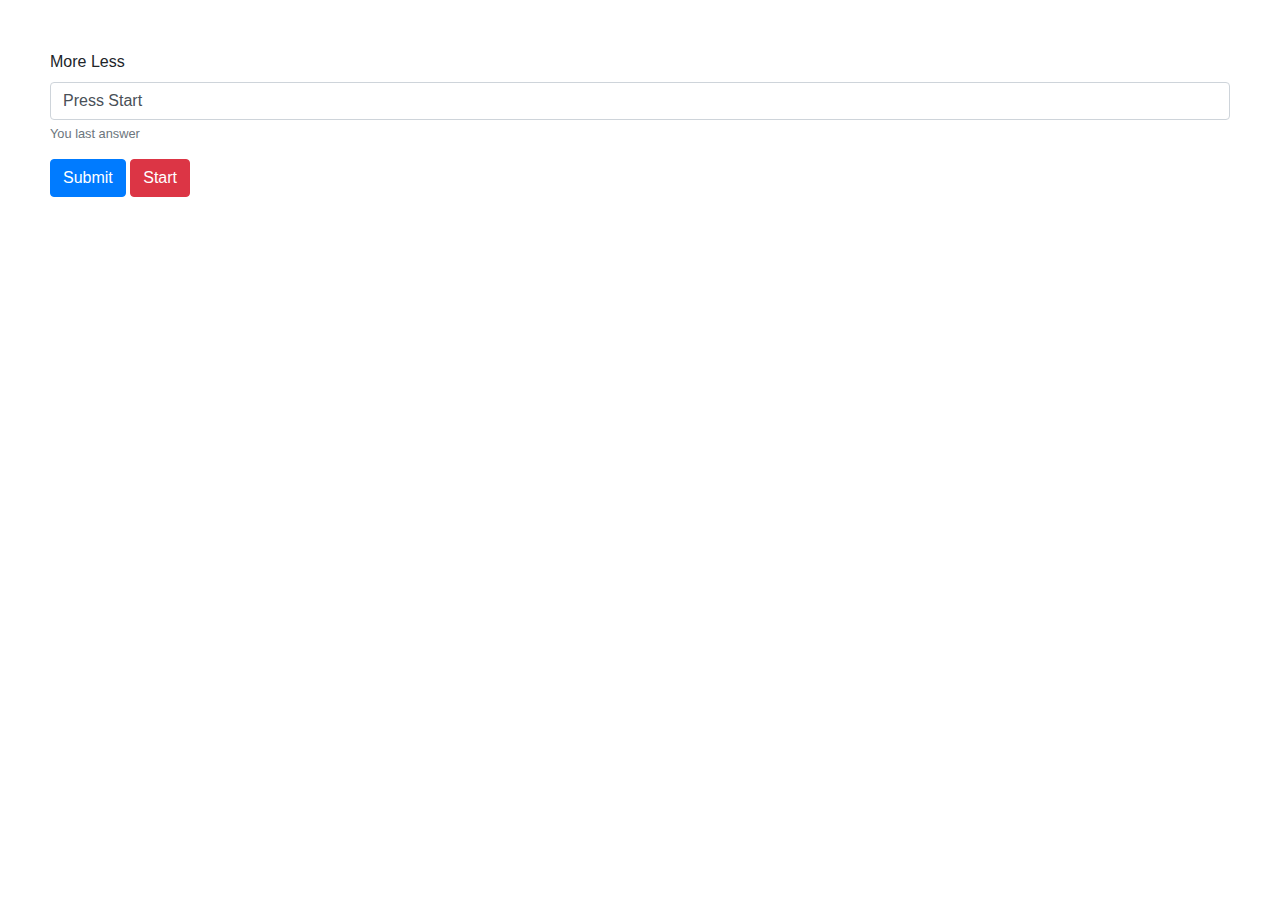
==== More Less/index.html @ 6a73f1d7 "More Less game" ====
<!DOCTYPE html>
<html lang="en">
<head>
    <meta charset="UTF-8">
    <link rel="stylesheet" href="https://stackpath.bootstrapcdn.com/bootstrap/4.5.2/css/bootstrap.min.css" integrity="sha384-JcKb8q3iqJ61gNV9KGb8thSsNjpSL0n8PARn9HuZOnIxN0hoP+VmmDGMN5t9UJ0Z" crossorigin="anonymous">
    <link rel="stylesheet" href="style.css">
    <script src="index.js" defer></script>
    <title>Title</title>
</head>
<body>
<div class="form-group">
    <label for="exampleInputEmail1">More Less</label>
    <input id="title" class="form-control" id="exampleInputEmail1" aria-describedby="emailHelp" value="Press Start">
    <small id="answers" class="form-text text-muted">You last answer</small>
</div>
<button type="submit" class="btn btn-primary" id="success">Submit</button>
<button type="submit" class="btn btn-danger" id="start">Start</button>
</body>
</html>
---- More Less/style.css ----
body{
    margin: 50px;
}
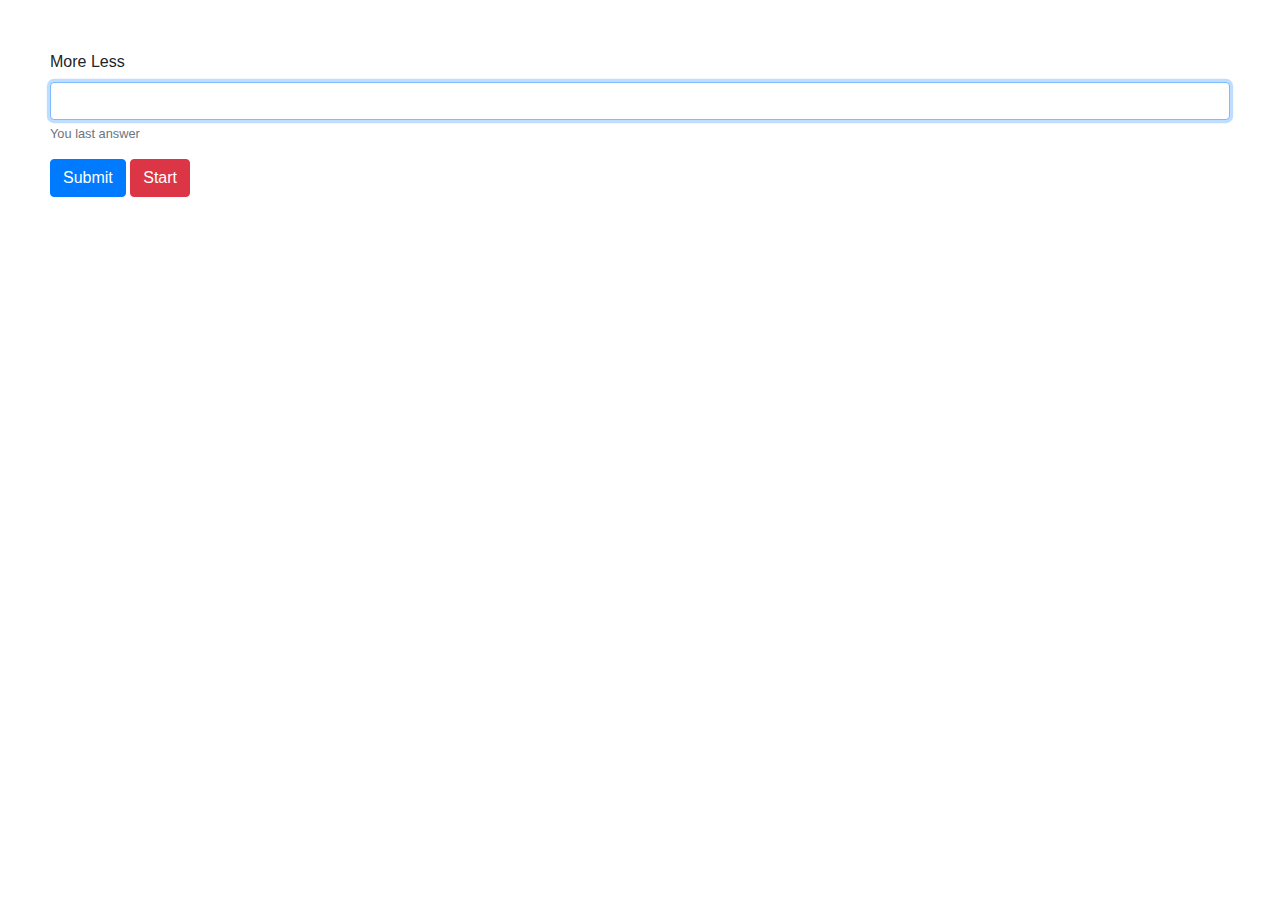
==== commit 65ee97ac: "More Less rework" ====
--- a/More Less/index.html
+++ b/More Less/index.html
@@ -9,8 +9,8 @@
 </head>
 <body>
 <div class="form-group">
-    <label for="exampleInputEmail1">More Less</label>
-    <input id="title" class="form-control" id="exampleInputEmail1" aria-describedby="emailHelp" value="Press Start">
+    <label for="title">More Less</label>
+    <input id="title" class="form-control" min="0" max="100" >
     <small id="answers" class="form-text text-muted">You last answer</small>
 </div>
 <button type="submit" class="btn btn-primary" id="success">Submit</button>
